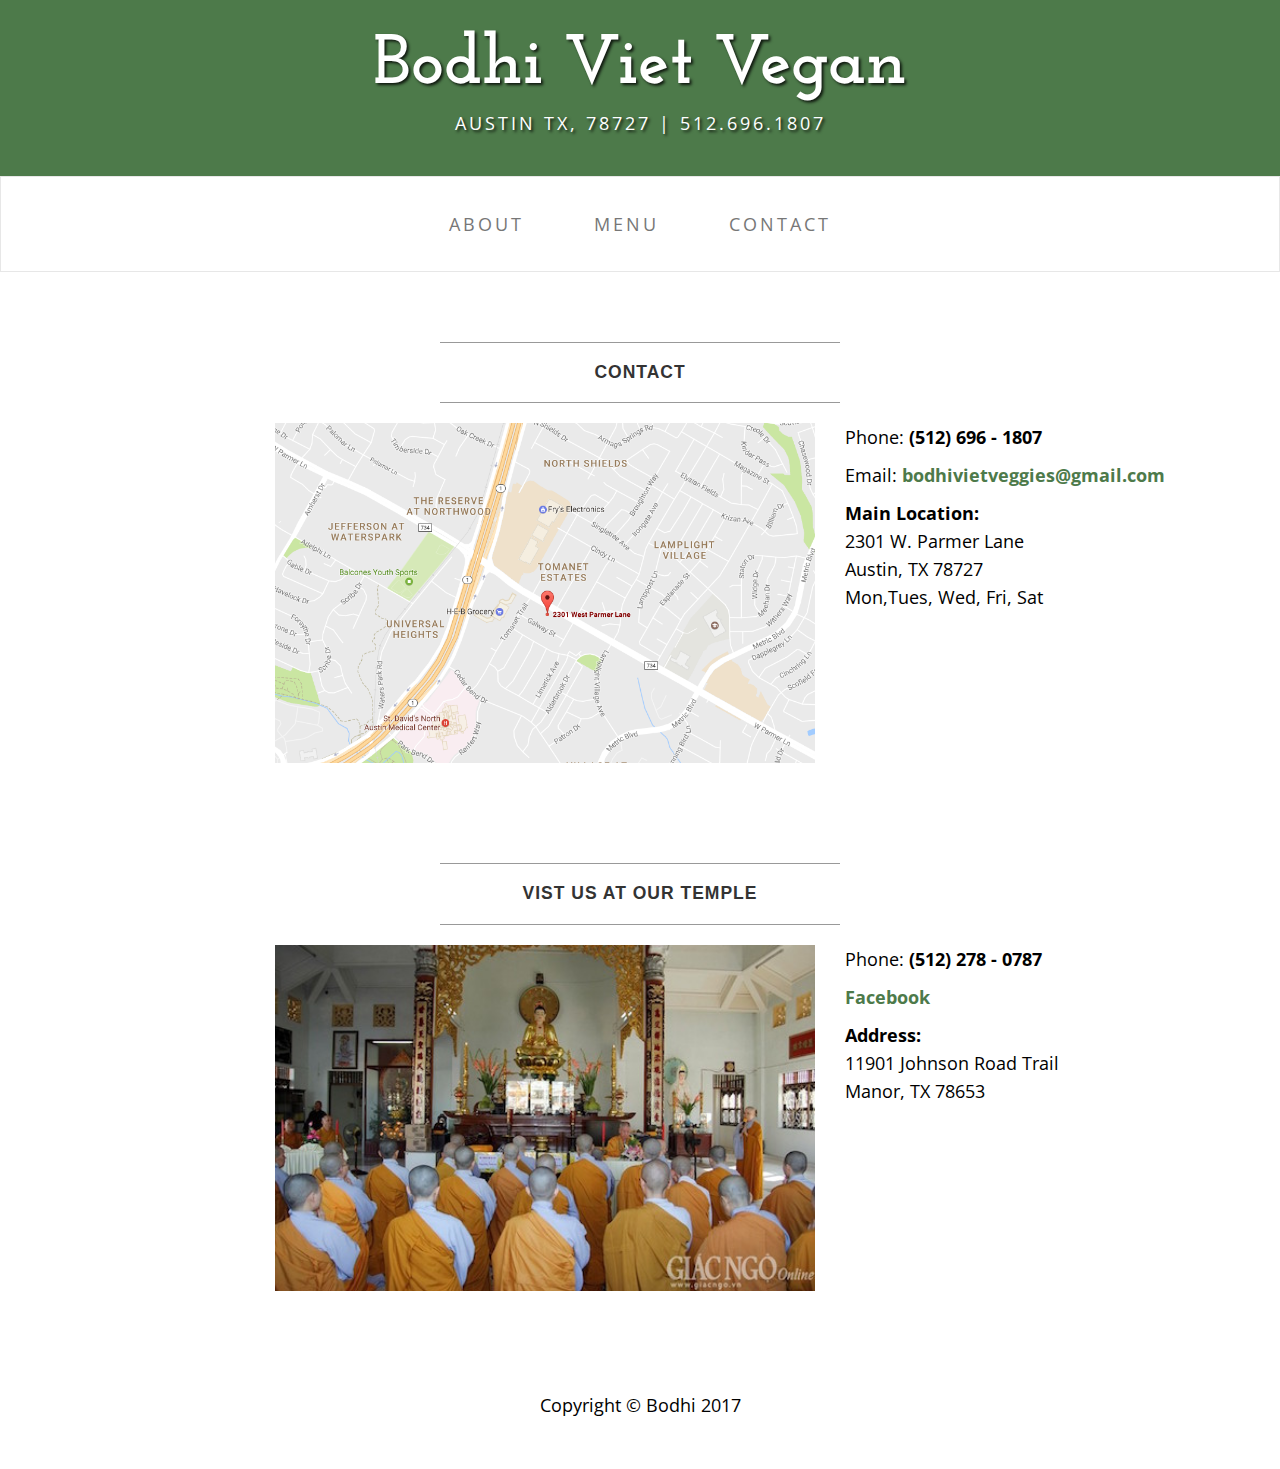
==== contact.html @ 4b1d8629 "updates" ====
<!DOCTYPE html>
<html lang="en">

<head>

    <meta charset="utf-8">
    <meta http-equiv="X-UA-Compatible" content="IE=edge">
    <meta name="viewport" content="width=device-width, initial-scale=1">
    <meta name="description" content="">
    <meta name="author" content="">

    <title>Bodhi - Contact</title>

    <!-- Bootstrap Core CSS -->
    <link href="assets/css/bootstrap.min.css" rel="stylesheet">

    <!-- Custom CSS -->
    <link href="assets/css/bodhi.css" rel="stylesheet">

    <!-- Fonts -->
    <link href="https://fonts.googleapis.com/css?family=Nunito" rel="stylesheet">
    <link href="https://fonts.googleapis.com/css?family=Open+Sans:300italic,400italic,600italic,700italic,800italic,400,300,600,700,800" rel="stylesheet" type="text/css">
    <link href="https://fonts.googleapis.com/css?family=Josefin+Slab:100,300,400,600,700,100italic,300italic,400italic,600italic,700italic" rel="stylesheet" type="text/css">

    <!-- HTML5 Shim and Respond.js IE8 support of HTML5 elements and media queries -->
    <!-- WARNING: Respond.js doesn't work if you view the page via file:// -->
    <!--[if lt IE 9]>
        <script src="https://oss.maxcdn.com/libs/html5shiv/3.7.0/html5shiv.js"></script>
        <script src="https://oss.maxcdn.com/libs/respond.js/1.4.2/respond.min.js"></script>
    <![endif]-->

</head>

<body>

    <div class="brand">Bodhi Viet Vegan</div>
    <div class="address-bar">Austin TX, 78727 | 512.696.1807</div>

    <!-- Navigation -->
    <nav class="navbar navbar-default" role="navigation">
        <div class="container">
            <!-- Brand and toggle get grouped for better mobile display -->
            <div class="navbar-header">
                <button type="button" class="navbar-toggle" data-toggle="collapse" data-target="#bs-example-navbar-collapse-1">
                    <span class="sr-only">Toggle navigation</span>
                    <span class="icon-bar"></span>
                    <span class="icon-bar"></span>
                    <span class="icon-bar"></span>
                </button>
                <!-- navbar-brand is hidden on larger screens, but visible when the menu is collapsed -->
                <a class="navbar-brand" href="index.html">Bodhi Viet Vegan Cusine</a>
            </div>
            <!-- Collect the nav links, forms, and other content for toggling -->
            <div class="collapse navbar-collapse" id="bs-example-navbar-collapse-1">
                <ul class="nav navbar-nav">
                    <li>
                        <a href="index.html">About</a>
                    </li>
                    <li>
                        <a href="menu.html">Menu</a>
                    </li>
                    <li>
                        <a href="contact.html">Contact</a>
                    </li>
                </ul>
            </div>
            <!-- /.navbar-collapse -->
        </div>
        <!-- /.container -->
    </nav>

    <div class="container">

        <div class="row">
            <div class="box">
                <div class="col-lg-12">
                    <hr>
                    <h2 class="intro-text text-center">
                        <strong>Contact</strong>
                    </h2>
                    <hr>
                </div>
                <div class="col-md-6 col-md-offset-2">
                    <!-- Embedded Google Map using an iframe - to select your location find it on Google maps and paste the link as the iframe src. If you want to use the Google Maps API instead then have at it! -->
                    <img src="assets/images/map.png" alt="show map" width="100%">
                    <!--<sub>Image from Google Maps <a href="https://www.google.com/maps/place/2301+W+Parmer+Ln,+Austin,+TX+78727/@30.4173226,-97.70208,17z/data=!3m1!4b1!4m5!3m4!1s0x8644cc203f5a0f0b:0x268200571c22a51d!8m2!3d30.417318!4d-97.6998913">here</a></sub>-->
                    <!--<iframe width="100%" height="400" frameborder="0" scrolling="no" marginheight="0" marginwidth="0" src="http://maps.google.com/maps?hl=en&amp;ie=UTF8&amp;ll=30.417318,-97.699891&amp;spn=60.506174,79.013672&amp;t=m&amp;z=4&amp;output=embed"></iframe>-->
                </div>
                <div class="col-md-4">
                    <p>Phone:
                        <strong>(512) 696 - 1807</strong>
                    </p>
                    <p>Email:
                        <strong><a href="mailto:bodhivietveggies@gmail.com">bodhivietveggies@gmail.com</a></strong>
                    </p>
                    <p><strong>Main Location:</strong><br> 2301 W. Parmer Lane
                        <br>Austin, TX 78727
                        <br>Mon,Tues, Wed, Fri, Sat
                    </p>
                </div>
                <div class="clearfix"></div>
            </div>
        </div>

        <div class="row">
            <div class="box">
                <div class="col-lg-12">
                    <hr>
                    <h2 class="intro-text text-center">
                        <strong>Vist us at our Temple</strong>
                    </h2>
                    <hr>
                </div>
                <div class="col-md-6 col-md-offset-2">
                    <img src="assets/images/chua-hue-lam.jpg" alt="show map" width="100%">
                </div>
                <div class="col-md-4">
                    <p>Phone:
                        <strong>(512) 278 - 0787</strong>
                    </p>
                    <p>
                        <strong><a href="https://www.google.com/url?sa=t&rct=j&q=&esrc=s&source=web&cd=2&cad=rja&uact=8&ved=0ahUKEwi5kKbC9_fUAhXFMyYKHTvvD8EQFggqMAE&url=https%3A%2F%2Fwww.facebook.com%2Fpages%2FChua-Hue-Lam-temple%2F132108030185148&usg=AFQjCNHQBm7EOSVcofwODVr63L_YmhTlgQ">Facebook</a></strong>
                    </p>
                    <p><strong>Address:</strong><br> 11901 Johnson Road Trail
                        <br>Manor, TX 78653
                    </p>
                </div>
                <div class="clearfix"></div>
            </div>
        </div>

        <!--<div class="row">
            <div class="box">
                <div class="col-lg-12">
                    <hr>
                    <h2 class="intro-text text-center">Contact
                        <strong>form</strong>
                    </h2>
                    <hr>
                    <p>Lorem ipsum dolor sit amet, consectetur adipisicing elit. Fugiat, vitae, distinctio, possimus repudiandae cupiditate ipsum excepturi dicta neque eaque voluptates tempora veniam esse earum sapiente optio deleniti consequuntur eos voluptatem.</p>
                    <form role="form">
                        <div class="row">
                            <div class="form-group col-lg-4">
                                <label>Name</label>
                                <input type="text" class="form-control">
                            </div>
                            <div class="form-group col-lg-4">
                                <label>Email Address</label>
                                <input type="email" class="form-control">
                            </div>
                            <div class="form-group col-lg-4">
                                <label>Phone Number</label>
                                <input type="tel" class="form-control">
                            </div>
                            <div class="clearfix"></div>
                            <div class="form-group col-lg-12">
                                <label>Message</label>
                                <textarea class="form-control" rows="6"></textarea>
                            </div>
                            <div class="form-group col-lg-12">
                                <input type="hidden" name="save" value="contact">
                                <button type="submit" class="btn btn-default">Submit</button>
                            </div>
                        </div>
                    </form>
                </div>
            </div>
        </div>-->

    </div>
    <!-- /.container -->

    <footer>
        <div class="container">
            <div class="row">
                <div class="col-lg-12 text-center">
                    <p>Copyright &copy; Bodhi 2017</p>
                </div>
            </div>
        </div>
    </footer>

    <!-- jQuery -->
    <script src="assets/js/jquery.js"></script>

    <!-- Bootstrap Core JavaScript -->
    <script src="assets/js/bootstrap.min.js"></script>




</body>

</html>
---- assets/css/bodhi.css ----
/*!
 * Start Bootstrap - Business Casual (http://startbootstrap.com/)
 * Copyright 2013-2016 Start Bootstrap
 * Licensed under MIT (https://github.com/BlackrockDigital/startbootstrap/blob/gh-pages/LICENSE)
 */

body {
    font-family: "Open Sans", "Helvetica Neue", Helvetica, Arial, sans-serif;
    /*background: url('../images/greens.jpg') no-repeat center center fixed;*/
    -webkit-background-size: cover;
    -moz-background-size: cover;
    background-size: cover;
    -o-background-size: cover;
}

h1,
h2,
h3,
h4,
h5,
h6 {
    /* text-transform: uppercase; */
    /* font-family: "Josefin Slab", "Helvetica Neue", Helvetica, Arial, sans-serif; */
    font-family: Arial, Helvetica, sans-serif;
    font-weight: 500;
    letter-spacing: 1px;
}

a {
    color: #4d7a4a;
}

p {
    font-size: 1.25em;
    line-height: 1.6;
    color: #000;
}

hr {
    max-width: 400px;
    border-color: #999999;
}

.brand,
.address-bar {
    display: none;
}

.navbar-brand {
    text-transform: uppercase;
    font-weight: 900;
    letter-spacing: 2px;
}

.navbar-nav {
    text-transform: uppercase;
    font-weight: 400;
    letter-spacing: 3px;
}

.img-full {
    min-width: 100%;
}

.brand-before,
.brand-name {
    text-transform: capitalize;
}

.brand-before {
    margin: 15px 0;
}

.brand-name {
    margin: 0;
    font-size: 4em;
}

.beverages h4 {
    font-weight: 700;
}

.desserts h4 {
    font-weight: 700;
}

.desserts i {
    font-style: none;
}

.tagline-divider {
    margin: 15px auto 3px;
    max-width: 250px;
    border-color: #999999;
}

.box {
    margin-bottom: 20px;
    padding: 30px 15px;
    background: #fff;
    background: rgba(255, 255, 255, 0.9);
}

.intro-text {
    text-transform: uppercase;
    font-size: 1.25em;
    font-weight: 400;
    letter-spacing: 1px;
}

.img-border {
    float: none;
    margin: 0 auto 0;
    border: #999999 solid 1px;
}

.img-left {
    float: none;
    margin: 0 auto 0;
}

.menu section {
    /*background-color: red; for testing...*/
    margin-bottom: 35px;
}

.desserts section {
    /*background-color: red; for testing...*/
    margin-bottom: 35px;
}

.beverages section {
    /*background-color: red; for testing...*/
    margin-bottom: 35px;
}

.menu h4 {
    font-weight: bold;
}

.menu i {
    /*background-color:olive; for testing...*/
    font-style: normal;
    font-weight: normal;
    font-family: Arial, Helvetica, sans-serif;
    text-transform: lowercase;
}

.menu p {
    text-align: justify;
    font-size: 1em;
}

.nav .nav-link {
    padding: 10px;
    text-align: center;
    text-transform: lowercase;
}

.nav-pills>li.active>a,
.nav-pills>li.active>a:focus,
.nav-pills>li.active>a:hover {
    background-color: #4d7a4a;
}

.nav-pills>li.active>a:focus,
.nav-pills>li.active>a:hover {
    background-color: #4d7a4a;
}

.other-week {
    color: #6BC665;
}

.food-truck-img {
    padding: 10px;
}

footer {
    background: #fff;
    background: rgba(255, 255, 255, 0.9);
}

footer p {
    margin: 0;
    padding: 50px 0;
}

@media screen and (min-width:768px) {
    .brand {
        display: inherit;
        margin: 0;
        padding: 30px 0 10px;
        text-align: center;
        text-shadow: 2px 2px 3px rgba(0, 0, 0, 0.8);
        font-family: "Josefin Slab", "Helvetica Neue", Helvetica, Arial, sans-serif;
        font-size: 5em;
        font-weight: 700;
        line-height: normal;
        color: white;
        background-color: #4d7a4a;
    }
    .top-divider {
        margin-top: 0;
    }
    .img-left {
        float: left;
        margin-right: 25px;
    }
    .address-bar {
        display: inherit;
        margin: 0;
        padding: 0 0 40px;
        text-align: center;
        text-shadow: 2px 2px 3px rgba(0, 0, 0, 0.8);
        text-transform: uppercase;
        font-size: 1.25em;
        font-weight: 400;
        letter-spacing: 3px;
        color: white;
        background-color: #4d7a4a;
    }
    .navbar {
        border-radius: 0;
    }
    .navbar-header {
        display: none;
    }
    .navbar {
        min-height: 0;
    }
    .navbar-default {
        background: #fff;
        background: rgba(255, 255, 255, 0.9);
        /*background: #a8d1a5;*/
    }
    .nav>li>a {
        padding: 35px;
    }
    .navbar-nav>li>a {
        line-height: normal;
    }
    .navbar-nav {
        display: table;
        float: none;
        margin: 0 auto;
        table-layout: fixed;
        font-size: 1.25em;
    }
}

@media screen and (min-width:1200px) {
    .box:after {
        content: '';
        display: table;
        clear: both;
    }
}
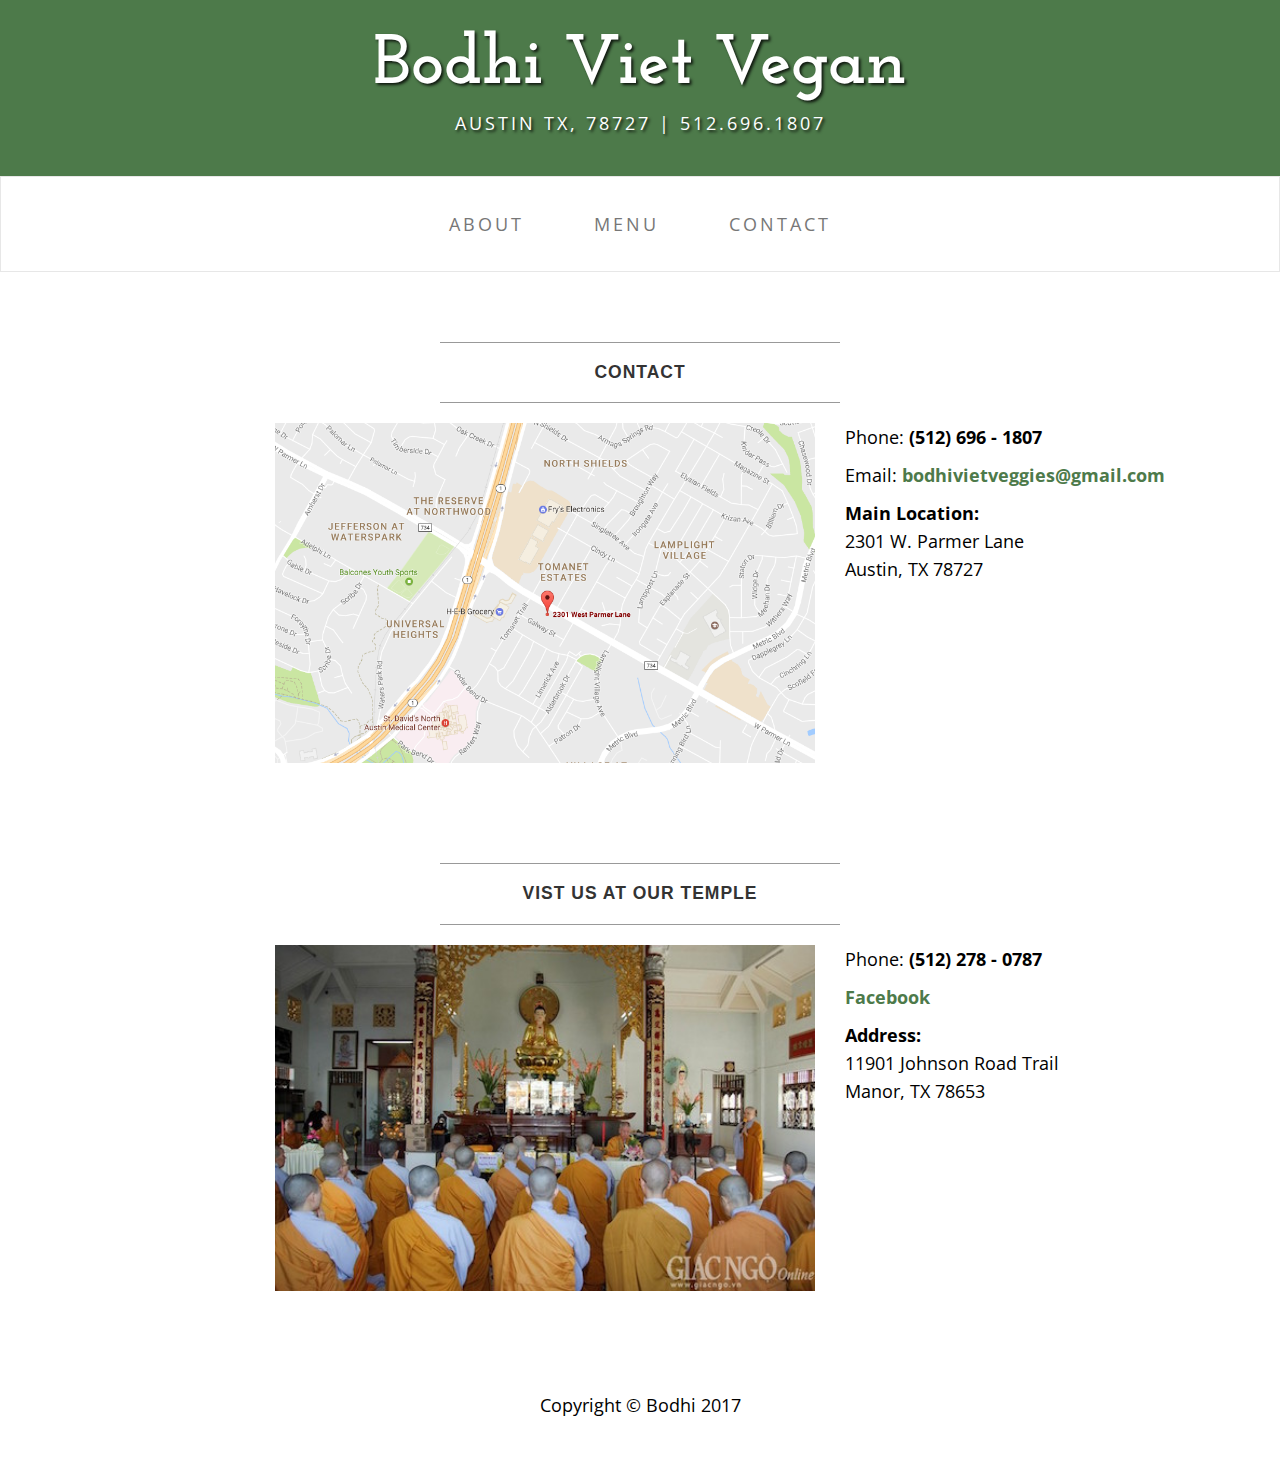
==== commit a19ed6d1: "changing times" ====
--- a/contact.html
+++ b/contact.html
@@ -95,7 +95,7 @@
                     </p>
                     <p><strong>Main Location:</strong><br> 2301 W. Parmer Lane
                         <br>Austin, TX 78727
-                        <br>Mon,Tues, Wed, Fri, Sat
+                        
                     </p>
                 </div>
                 <div class="clearfix"></div>
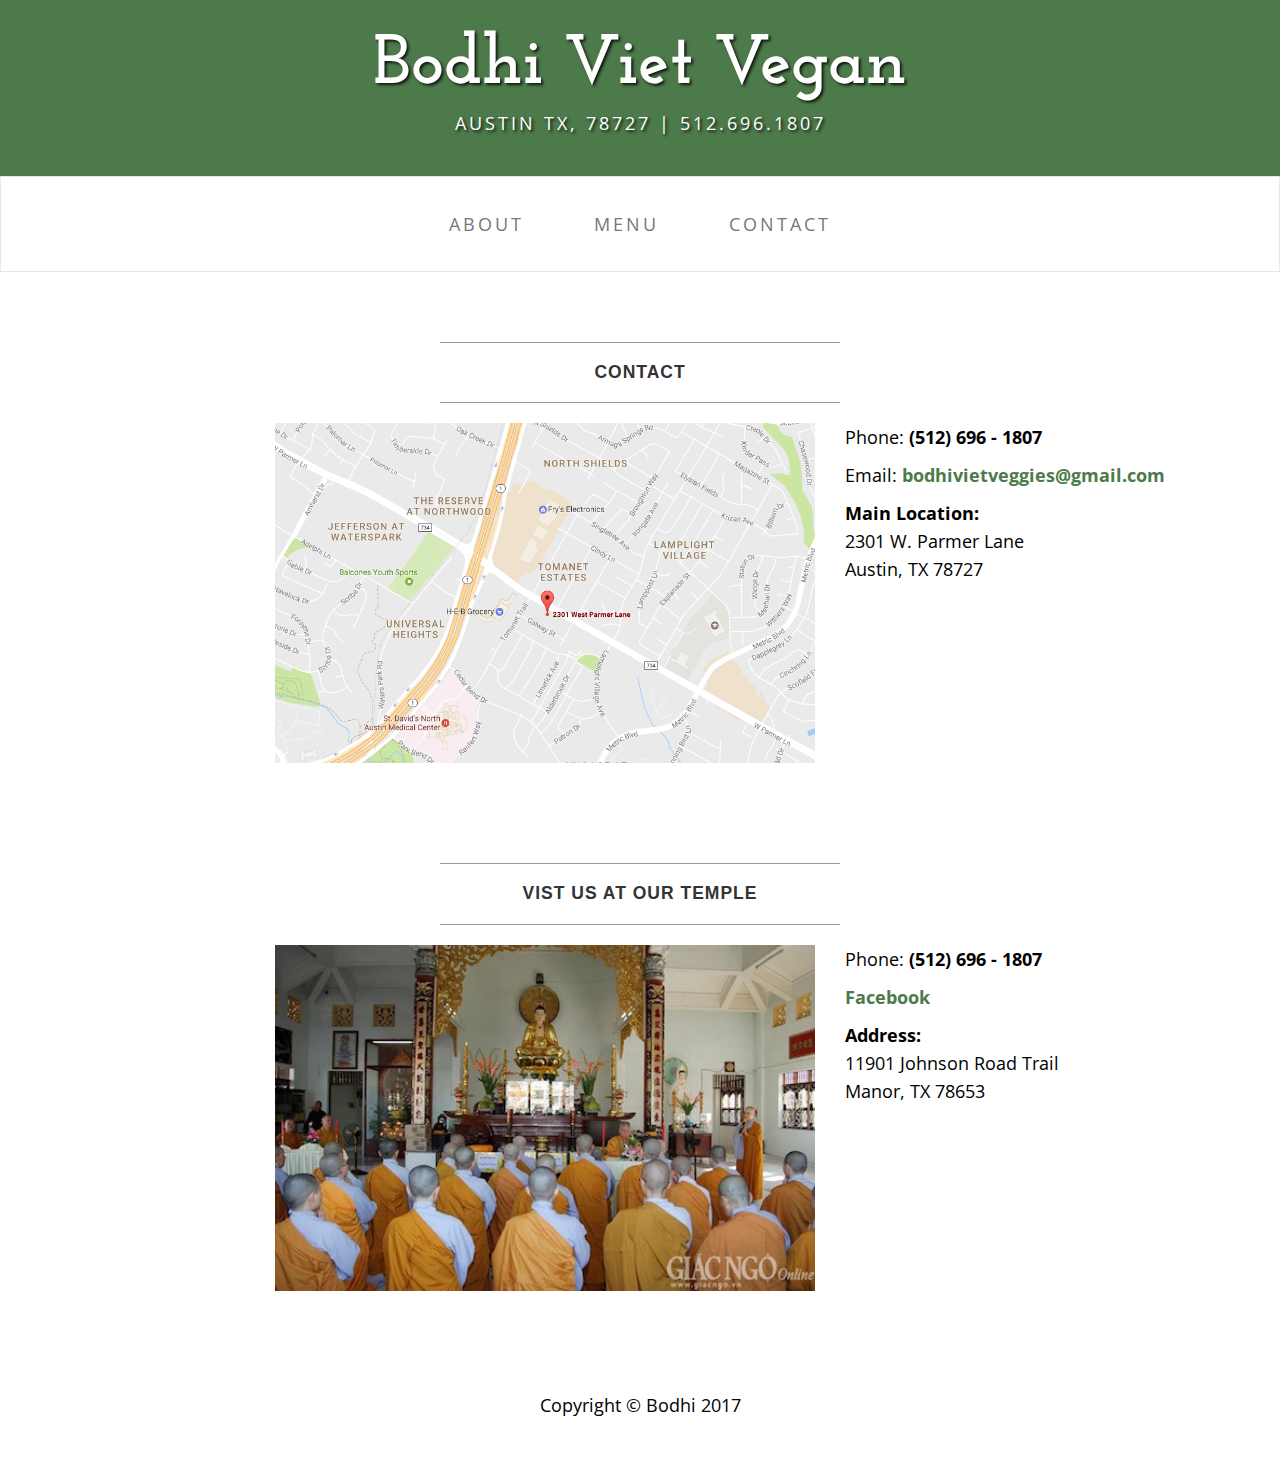
==== commit 9d2a88ab: "new years" ====
--- a/contact.html
+++ b/contact.html
@@ -95,7 +95,7 @@
                     </p>
                     <p><strong>Main Location:</strong><br> 2301 W. Parmer Lane
                         <br>Austin, TX 78727
-                        
+
                     </p>
                 </div>
                 <div class="clearfix"></div>
@@ -116,7 +116,7 @@
                 </div>
                 <div class="col-md-4">
                     <p>Phone:
-                        <strong>(512) 278 - 0787</strong>
+                        <strong>(512) 696 - 1807</strong>
                     </p>
                     <p>
                         <strong><a href="https://www.google.com/url?sa=t&rct=j&q=&esrc=s&source=web&cd=2&cad=rja&uact=8&ved=0ahUKEwi5kKbC9_fUAhXFMyYKHTvvD8EQFggqMAE&url=https%3A%2F%2Fwww.facebook.com%2Fpages%2FChua-Hue-Lam-temple%2F132108030185148&usg=AFQjCNHQBm7EOSVcofwODVr63L_YmhTlgQ">Facebook</a></strong>
--- a/assets/css/bodhi.css
+++ b/assets/css/bodhi.css
@@ -122,6 +122,12 @@
 .menu section {
     /*background-color: red; for testing...*/
     margin-bottom: 35px;
+}
+
+.menu h2{
+    font-size: 1.8em;
+    font-family: Trebuchet MS;
+    text-transform: capitalize;
 }
 
 .desserts section {
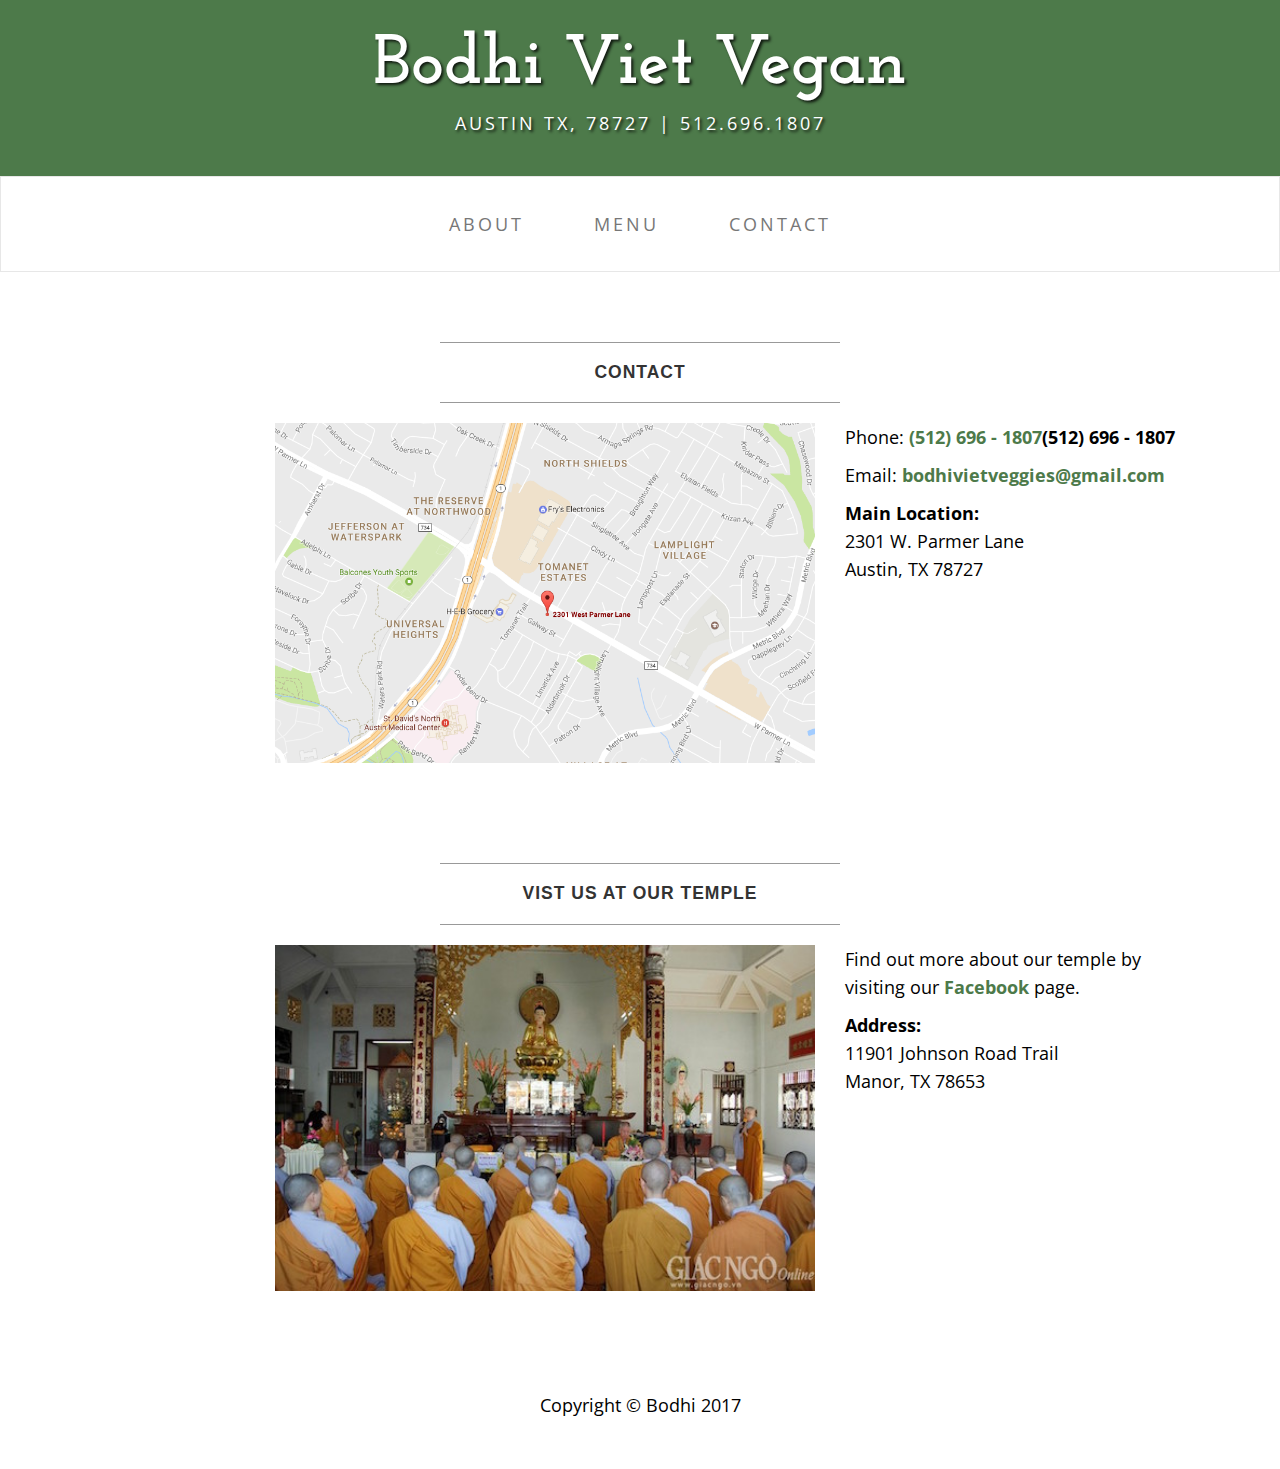
==== commit 098533f5: "menu update" ====
--- a/contact.html
+++ b/contact.html
@@ -88,14 +88,13 @@
                 </div>
                 <div class="col-md-4">
                     <p>Phone:
-                        <strong>(512) 696 - 1807</strong>
+                        <strong><a href="tel:512-696-1807">(512) 696 - 1807</a>(512) 696 - 1807</strong>
                     </p>
                     <p>Email:
                         <strong><a href="mailto:bodhivietveggies@gmail.com">bodhivietveggies@gmail.com</a></strong>
                     </p>
                     <p><strong>Main Location:</strong><br> 2301 W. Parmer Lane
                         <br>Austin, TX 78727
-
                     </p>
                 </div>
                 <div class="clearfix"></div>
@@ -115,11 +114,9 @@
                     <img src="assets/images/chua-hue-lam.jpg" alt="show map" width="100%">
                 </div>
                 <div class="col-md-4">
-                    <p>Phone:
-                        <strong>(512) 696 - 1807</strong>
-                    </p>
-                    <p>
-                        <strong><a href="https://www.google.com/url?sa=t&rct=j&q=&esrc=s&source=web&cd=2&cad=rja&uact=8&ved=0ahUKEwi5kKbC9_fUAhXFMyYKHTvvD8EQFggqMAE&url=https%3A%2F%2Fwww.facebook.com%2Fpages%2FChua-Hue-Lam-temple%2F132108030185148&usg=AFQjCNHQBm7EOSVcofwODVr63L_YmhTlgQ">Facebook</a></strong>
+                    <p>Find out more about our temple by visiting our 
+                        <strong><a href="https://www.facebook.com/pages/Chua-Hue-Lam-temple/132108030185148">Facebook</a></strong>
+                        page.
                     </p>
                     <p><strong>Address:</strong><br> 11901 Johnson Road Trail
                         <br>Manor, TX 78653
--- a/assets/css/bodhi.css
+++ b/assets/css/bodhi.css
@@ -36,6 +36,10 @@
     color: #000;
 }
 
+#accordion .row p {
+    font-size: 1em;
+}
+
 hr {
     max-width: 400px;
     border-color: #999999;
@@ -74,6 +78,11 @@
 .brand-name {
     margin: 0;
     font-size: 4em;
+}
+
+.row h4 {
+    font-weight: bold;
+    font-size: 1.7rem;
 }
 
 .beverages h4 {
@@ -175,7 +184,8 @@
 }
 
 .other-week {
-    color: #6BC665;
+    color: rgb(82, 122, 8);
+    font-weight: 800;
 }
 
 .food-truck-img {
@@ -261,4 +271,100 @@
         display: table;
         clear: both;
     }
-}+}
+
+.newsAlert .timestamp {
+    font-size: 1rem;
+    text-align: left;
+}
+
+#menu .menu-type .row {
+    padding-bottom: 3rem;
+}
+
+#menu {
+    background: #D7EFE4;
+}
+
+#menu .card.menu-type {
+    border-radius: 5px;
+    box-shadow: 2px 2px 2px rgba(0, 0, 0, 0.5);
+}
+
+#menu .card.menu-type .card-header h2 {
+    padding: 0.5rem;
+    margin: 0;
+    line-height: 1rem;
+}
+
+#menu .card.menu-type button.btn {
+    padding: 0;
+    margin: 0;
+}
+
+[data-toggle="collapse"] i:before {
+    content: "\f068";
+  }
+  
+  [data-toggle="collapse"].collapsed i:before {
+    content: "\f067";
+  }
+  
+  #accordion .card-header {
+    margin-bottom: 8px;
+  }
+  #accordion .accordion-title {
+    position: relative;
+    display: block;
+    padding: 8px 0 8px 50px;
+    background: #344E41;
+    border-radius: 8px;
+    overflow: hidden;
+    text-decoration: none;
+    color: #fff;
+    font-size: 16px;
+    font-weight: 700;
+    width: 100%;
+    text-align: left;
+    transition: all 0.4s ease-in-out;
+  }
+  #accordion .accordion-title i {
+    position: absolute;
+    width: 40px;
+    height: 100%;
+    left: 0;
+    color: #fff;
+    background: radial-gradient(rgba(58, 90, 64, 0.8), #344E41);
+    text-align: center;
+    border-right: 1px solid transparent;
+  }
+
+  #accordion .accordion-title:hover {
+    padding-left: 60px;
+    background: #344E41;
+    color: #fff;
+  }
+  #accordion .accordion-title:hover i {
+    border-right: 1px solid #fff;
+  }
+  #accordion .accordion-body {
+    padding: 40px 55px;
+  }
+  #accordion .accordion-body ul {
+    list-style: none;
+    margin-left: 0;
+    padding-left: 0;
+  }
+  #accordion .accordion-body li {
+    padding-left: 1.2rem;
+    text-indent: -1.2rem;
+  }
+  #accordion .accordion-body li:before {
+    content: "\f10a";
+    padding-right: 5px;
+    font-family: "Flaticon";
+    font-size: 16px;
+    font-style: normal;
+    color: #213744;
+  }
+  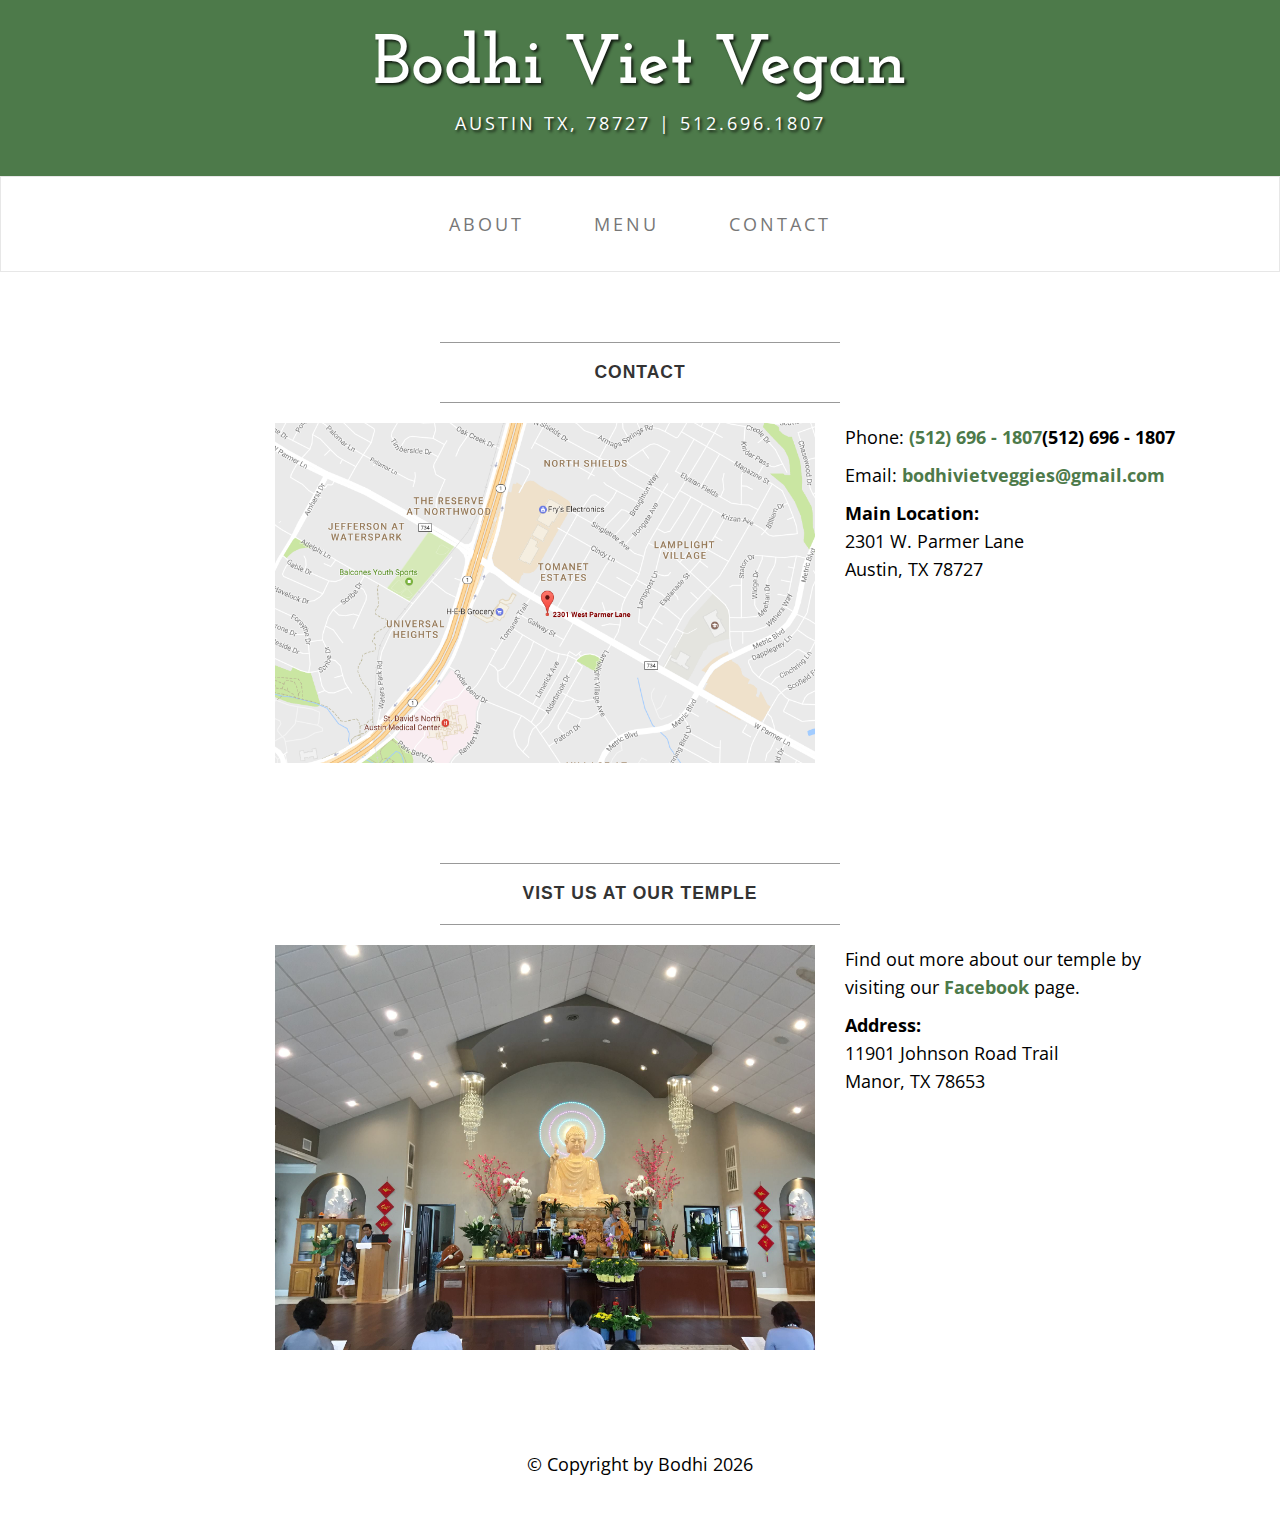
==== commit 47f79034: "no image and dynamic copywrite year" ====
--- a/contact.html
+++ b/contact.html
@@ -171,7 +171,7 @@
         <div class="container">
             <div class="row">
                 <div class="col-lg-12 text-center">
-                    <p>Copyright &copy; Bodhi 2017</p>
+                    <p>&copy; Copyright by Bodhi <span class="copywriteYear"></span></p>
                 </div>
             </div>
         </div>
@@ -183,7 +183,8 @@
     <!-- Bootstrap Core JavaScript -->
     <script src="assets/js/bootstrap.min.js"></script>
 
-
+    <!-- local js code -->
+	<script src="app.js"></script>
 
 
 </body>
--- a/assets/css/bodhi.css
+++ b/assets/css/bodhi.css
@@ -367,4 +367,43 @@
     font-style: normal;
     color: #213744;
   }
-  +  
+
+  /* weekly specials css */
+  .ws-container {
+      padding: 1.5rem 2.2rem;
+      background: #EA7F25;
+      color: #fff;
+      border-radius: 5px;
+      border: solid 1px rgb(172, 69, 0);
+      box-shadow: 5px 5px 10px rgba(141, 45, 0, 0.5);
+      margin-bottom: 3rem;
+      margin-top: 2rem;
+      font-family: "Open Sans", "Helvetica Neue", Helvetica, Arial, sans-serif;
+  }
+
+  .ws-container p.ws-title {
+    position: absolute;
+    top: -26px;
+    left: 0px;
+    text-align: left;
+    color: #7A4B72;
+    font-size: 1.4rem;
+    font-weight: bold;
+  }
+
+  .ws-container p.item-description {
+    color: #fff;
+  }
+
+  .ws-container h2 {
+    color: #fff;
+    text-transform: uppercase;
+    text-align: center;
+    font-weight: 800;
+  }
+
+  .ws-container img {
+    box-shadow: 3px 2px 5px rgba(92, 92, 92, 0.5);
+    border-radius: 10%;
+  }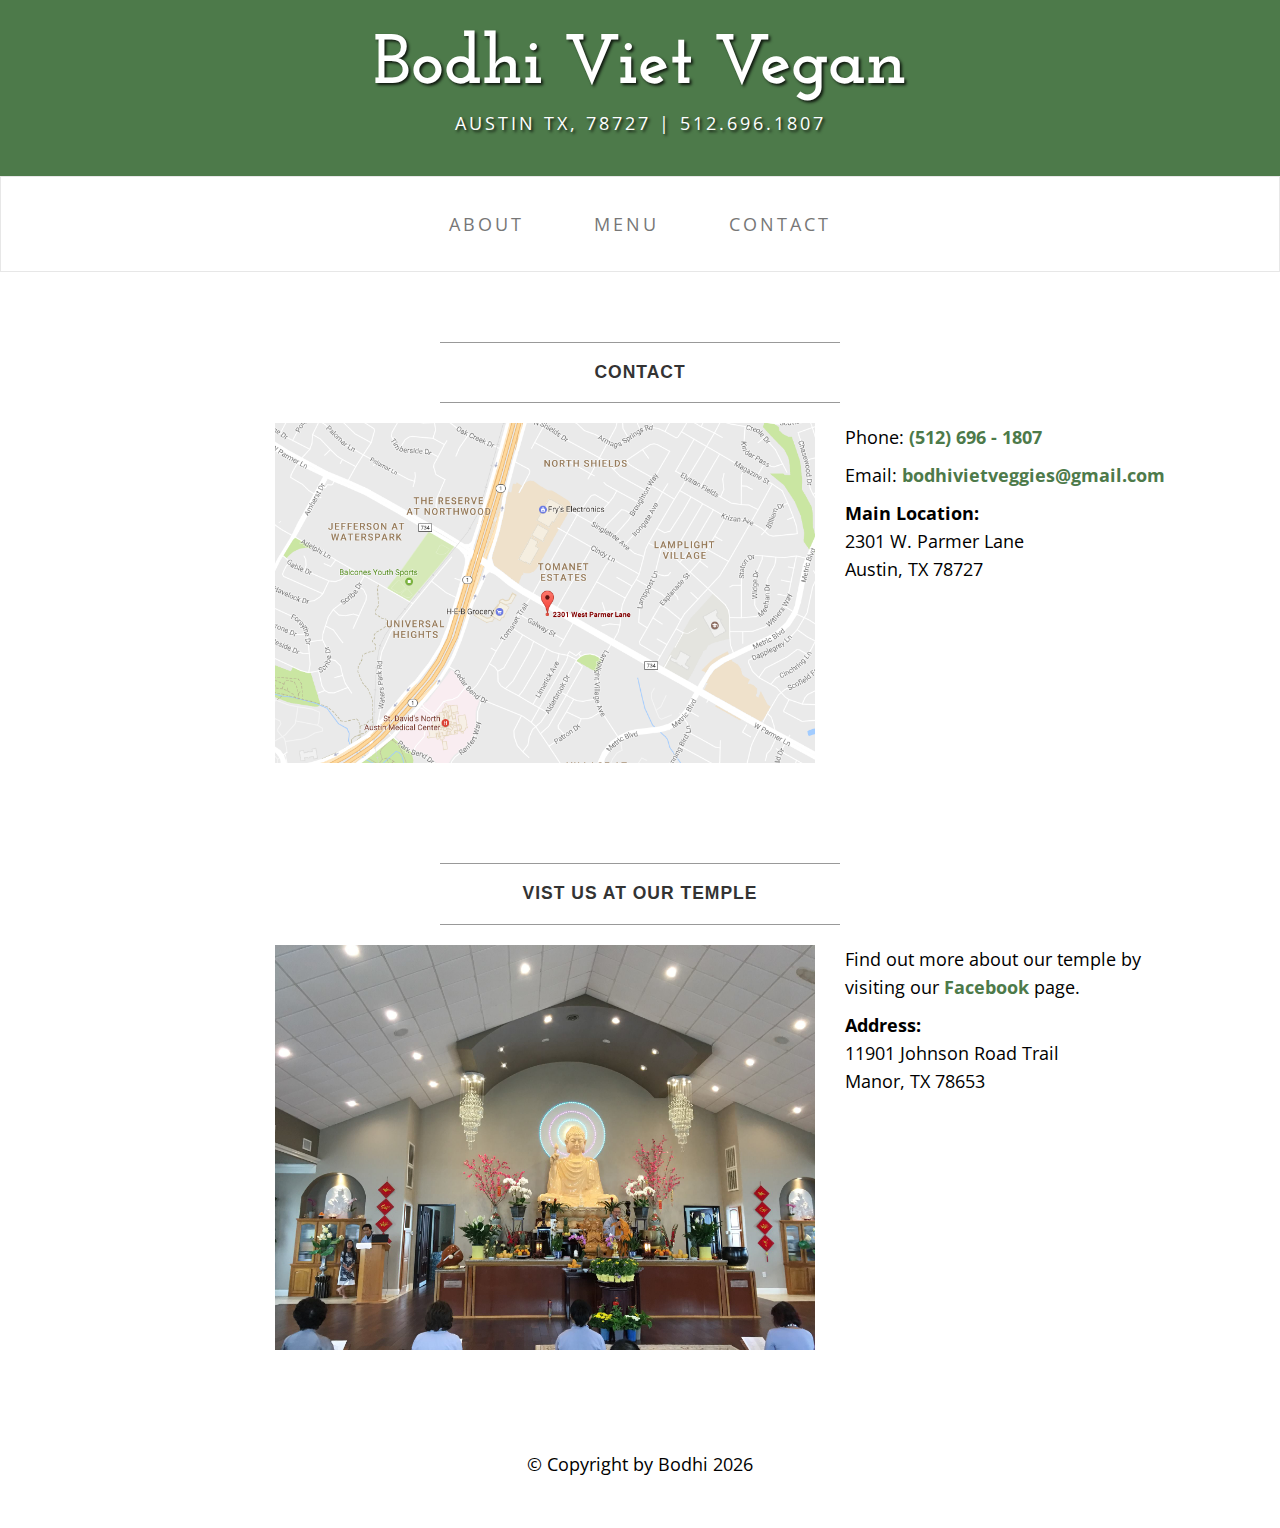
==== commit 0223c7e5: "call link added" ====
--- a/contact.html
+++ b/contact.html
@@ -88,7 +88,7 @@
                 </div>
                 <div class="col-md-4">
                     <p>Phone:
-                        <strong><a href="tel:512-696-1807">(512) 696 - 1807</a>(512) 696 - 1807</strong>
+                        <strong><a href="tel:512-696-1807">(512) 696 - 1807</a></strong>
                     </p>
                     <p>Email:
                         <strong><a href="mailto:bodhivietveggies@gmail.com">bodhivietveggies@gmail.com</a></strong>
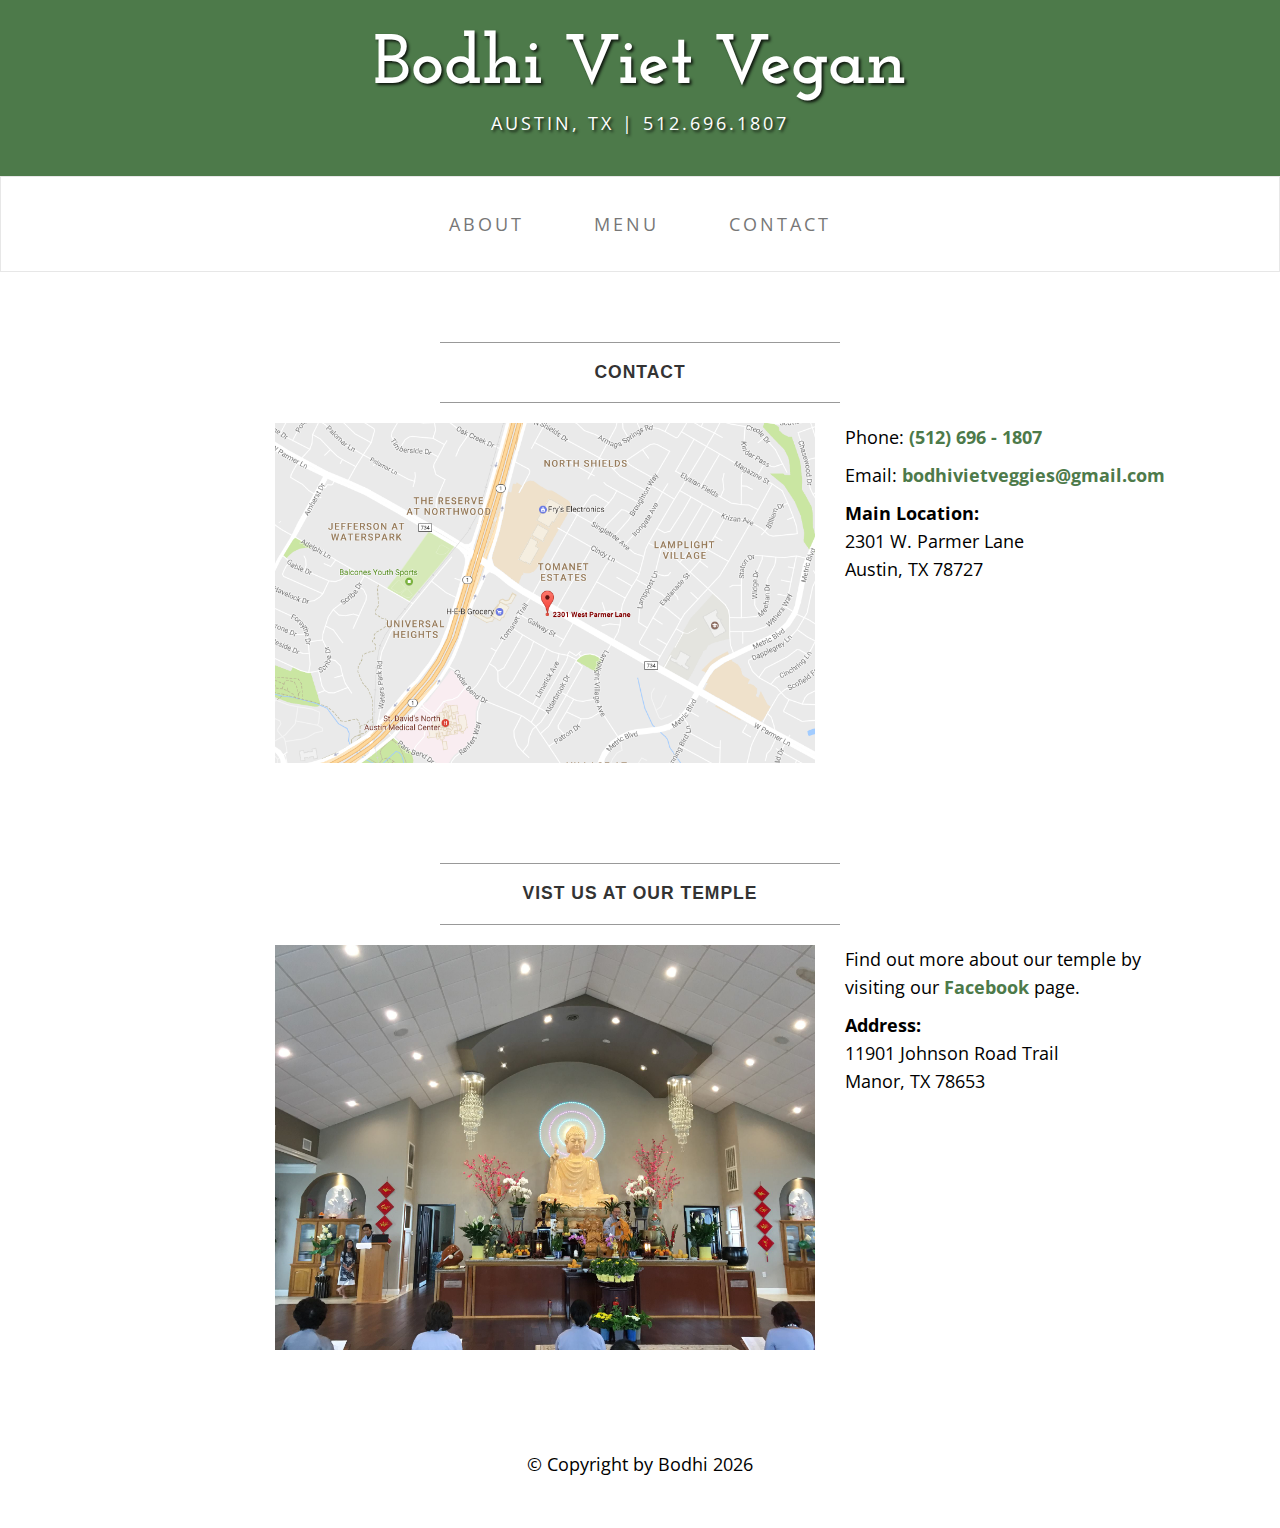
==== commit cced16f0: "minor update" ====
--- a/contact.html
+++ b/contact.html
@@ -34,7 +34,7 @@
 <body>
 
     <div class="brand">Bodhi Viet Vegan</div>
-    <div class="address-bar">Austin TX, 78727 | 512.696.1807</div>
+    <div class="address-bar">Austin, TX | 512.696.1807</div>
 
     <!-- Navigation -->
     <nav class="navbar navbar-default" role="navigation">
--- a/assets/css/bodhi.css
+++ b/assets/css/bodhi.css
@@ -43,6 +43,10 @@
 hr {
     max-width: 400px;
     border-color: #999999;
+}
+
+.mt-2 {
+    margin-top: 4rem;
 }
 
 .brand,
@@ -370,15 +374,14 @@
   
 
   /* weekly specials css */
-  .ws-container {
-      padding: 1.5rem 2.2rem;
-      background: #EA7F25;
+  .ws-inner {
+      /* padding: 1.5rem 2.2rem; */
+      /* background: #EA7F25; */
       color: #fff;
       border-radius: 5px;
-      border: solid 1px rgb(172, 69, 0);
+      border: solid 1px rgba(172, 69, 0, 0.774);
       box-shadow: 5px 5px 10px rgba(141, 45, 0, 0.5);
-      margin-bottom: 3rem;
-      margin-top: 2rem;
+      margin: 3% 0%;
       font-family: "Open Sans", "Helvetica Neue", Helvetica, Arial, sans-serif;
   }
 
@@ -393,17 +396,27 @@
   }
 
   .ws-container p.item-description {
-    color: #fff;
+    color: #000000;
+    padding: 0 1.2rem;
   }
 
   .ws-container h2 {
-    color: #fff;
+    color: rgb(172, 69, 0);
     text-transform: uppercase;
     text-align: center;
-    font-weight: 800;
+    font-weight: bold;
+    font-family: "Josefin Slab", "Helvetica Neue", Helvetica, Arial, sans-serif;
+    padding: 0 1.2rem;
   }
 
   .ws-container img {
-    box-shadow: 3px 2px 5px rgba(92, 92, 92, 0.5);
-    border-radius: 10%;
+    /* box-shadow: 3px 2px 10px rgba(66, 66, 66, 0.8); */
+    border-radius: 1%;
+  }
+
+  .ws-endDate {
+      color: #000000;
+      position: relative;
+      bottom: 5px;
+      right: -110px;
   }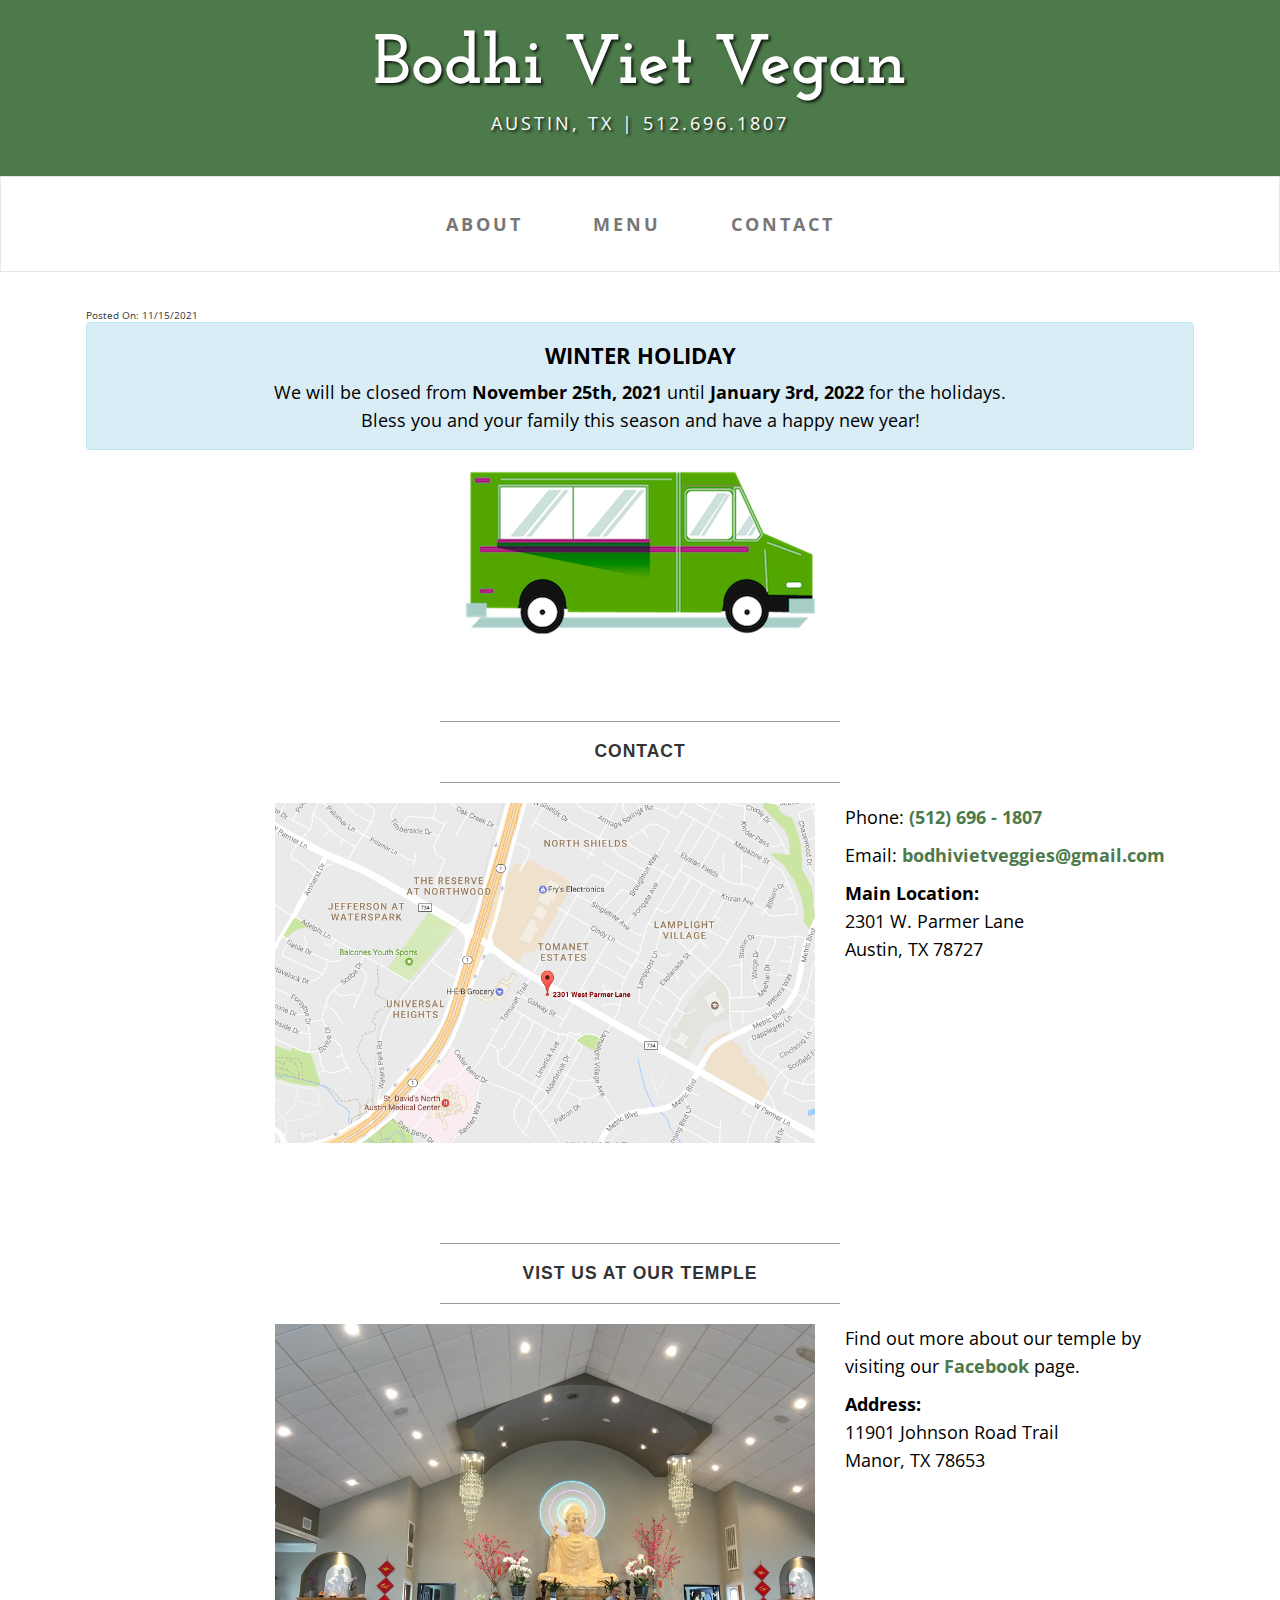
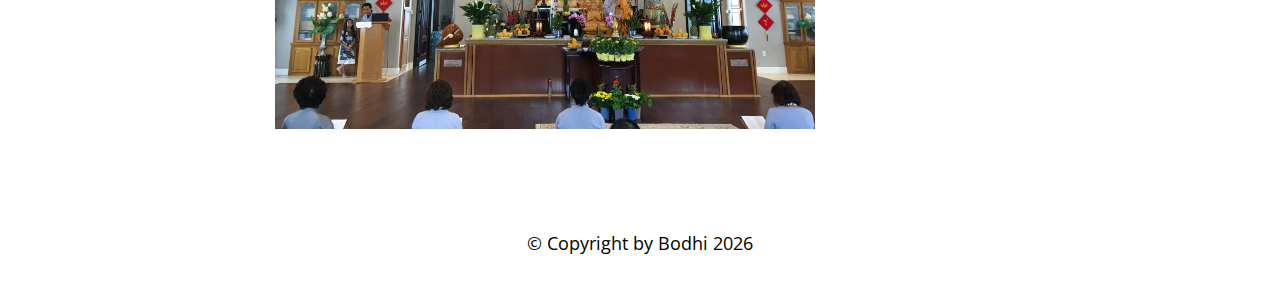
==== commit e5d9a45b: "general alert updates" ====
--- a/contact.html
+++ b/contact.html
@@ -71,6 +71,28 @@
 
     <div class="container">
 
+        <!-- news center -->
+        <div class="newsAlert alert" align="center" style="display: none;">
+            <div class="timestamp"></div>
+            <div class="alert alert-info" role="alert" text-align="center">
+                <p class="alertHeader"></p>
+        <p class="alertMessage"></p>
+            </div>
+            <div class="image" style="display: none; ">
+                <img src="" />
+            </div>
+        </div>
+        <div class="newsAlert alert2" align="center" style="display: none;">
+            <div class="timestamp"></div>
+            <div class="alert alert-warning" role="alert" text-align="center">
+                <p class="alertHeader"></p>
+                <p class="alertMessage"></p>
+            </div>
+            <div class="image" style="display: none; ">
+                <img src="" />
+            </div>
+        </div>
+
         <div class="row">
             <div class="box">
                 <div class="col-lg-12">
--- a/assets/css/bodhi.css
+++ b/assets/css/bodhi.css
@@ -28,6 +28,7 @@
 
 a {
     color: #4d7a4a;
+    font-weight: bold;
 }
 
 p {
@@ -375,9 +376,7 @@
 
   /* weekly specials css */
   .ws-inner {
-      /* padding: 1.5rem 2.2rem; */
-      /* background: #EA7F25; */
-      color: #fff;
+      /* color: #fff; */
       border-radius: 5px;
       border: solid 1px rgba(172, 69, 0, 0.774);
       box-shadow: 5px 5px 10px rgba(141, 45, 0, 0.5);
@@ -419,4 +418,9 @@
       position: relative;
       bottom: 5px;
       right: -110px;
-  }+  }
+
+  .newsAlert .alert .alertHeader {
+    font-size: 2.2rem;
+    font-weight: bold;
+}